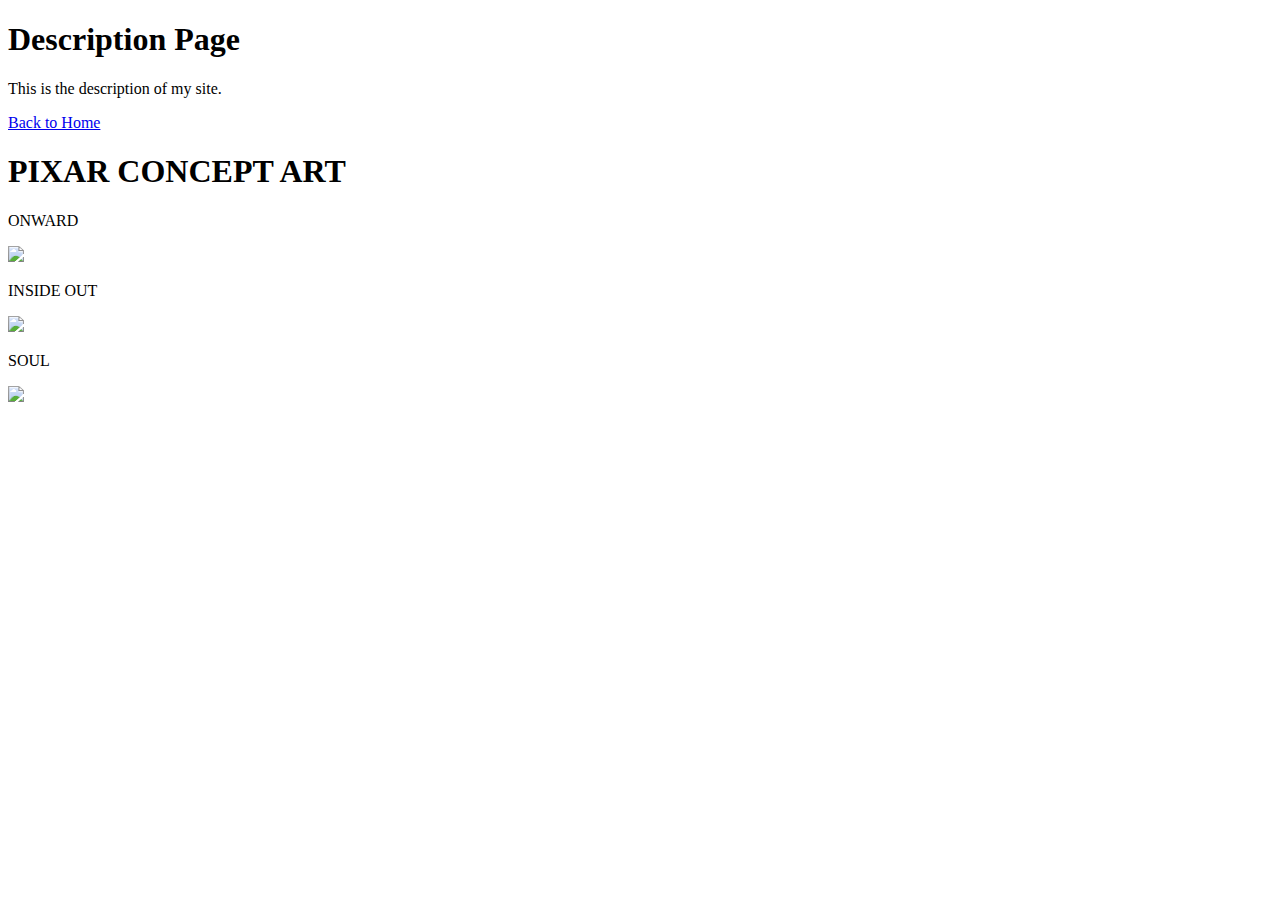
==== description.html @ 6f25723d "Update description.html" ====
<!-- description.html -->
<!DOCTYPE html>
<html lang="en">
<head>
    <meta charset="UTF-8">
    <meta name="viewport" content="width=device-width, initial-scale=1.0">
    <title>Description</title>
    <link rel="stylesheet" href="css/style.css">
</head>
<body>
    <h1>Description Page</h1>
    <p>This is the description of my site.</p>
    <a href="index.html">Back to Home</a>
      <h1>PIXAR CONCEPT ART</h1>
      <div>
        <p>ONWARD</p>
        <img id="short" src="https://dunke.nl/wp-content/uploads/2020/12/scale.jpg">
      </div>
      <div>
        <p>INSIDE OUT</p>
        <img class="tall" src="https://encrypted-tbn0.gstatic.com/images?q=tbn:ANd9GcQsOChzbAVxomR8C_1Lwz_wrlssxRFd_lVWtA&s" >
      </div>
      <div>
        <p>SOUL</p>
        <img class="tall" src="https://awesomelyluvvie.com/wp-content/uploads/2020/12/Disney-Pixar-Soul-Poster-1024x684.jpg">
      </div>
</body>
</html>
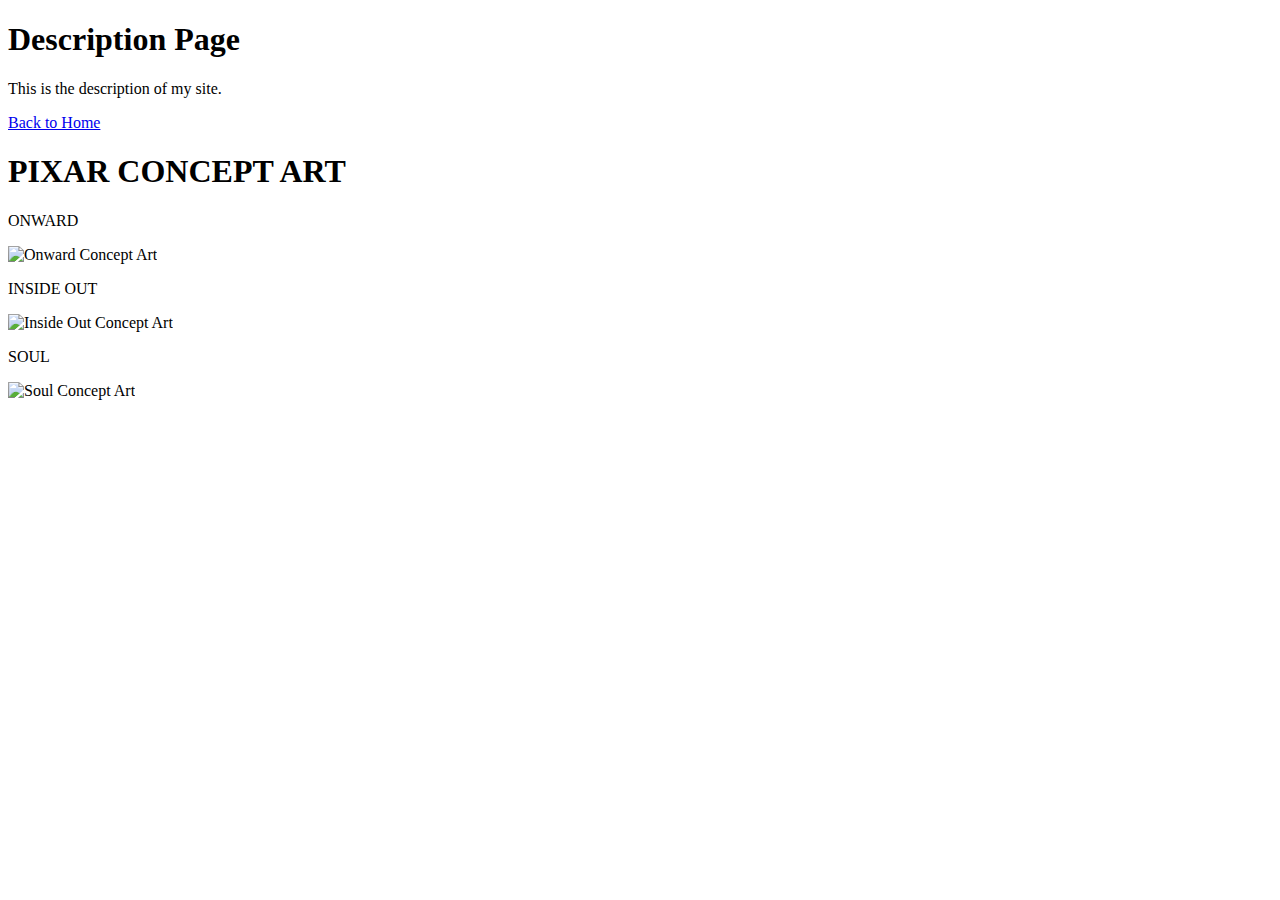
==== commit 1dd1ae02: "Update description.html" ====
--- a/description.html
+++ b/description.html
@@ -1,4 +1,3 @@
-<!-- description.html -->
 <!DOCTYPE html>
 <html lang="en">
 <head>
@@ -11,18 +10,19 @@
     <h1>Description Page</h1>
     <p>This is the description of my site.</p>
     <a href="index.html">Back to Home</a>
-      <h1>PIXAR CONCEPT ART</h1>
-      <div>
+
+    <h1>PIXAR CONCEPT ART</h1>
+    <div>
         <p>ONWARD</p>
-        <img id="short" src="https://dunke.nl/wp-content/uploads/2020/12/scale.jpg">
-      </div>
-      <div>
+        <img id="short" src="https://dunke.nl/wp-content/uploads/2020/12/scale.jpg" alt="Onward Concept Art">
+    </div>
+    <div>
         <p>INSIDE OUT</p>
-        <img class="tall" src="https://encrypted-tbn0.gstatic.com/images?q=tbn:ANd9GcQsOChzbAVxomR8C_1Lwz_wrlssxRFd_lVWtA&s" >
-      </div>
-      <div>
+        <img class="tall" src="https://encrypted-tbn0.gstatic.com/images?q=tbn:ANd9GcQsOChzbAVxomR8C_1Lwz_wrlssxRFd_lVWtA&s" alt="Inside Out Concept Art">
+    </div>
+    <div>
         <p>SOUL</p>
-        <img class="tall" src="https://awesomelyluvvie.com/wp-content/uploads/2020/12/Disney-Pixar-Soul-Poster-1024x684.jpg">
-      </div>
+        <img class="tall" src="https://awesomelyluvvie.com/wp-content/uploads/2020/12/Disney-Pixar-Soul-Poster-1024x684.jpg" alt="Soul Concept Art">
+    </div>
 </body>
 </html>
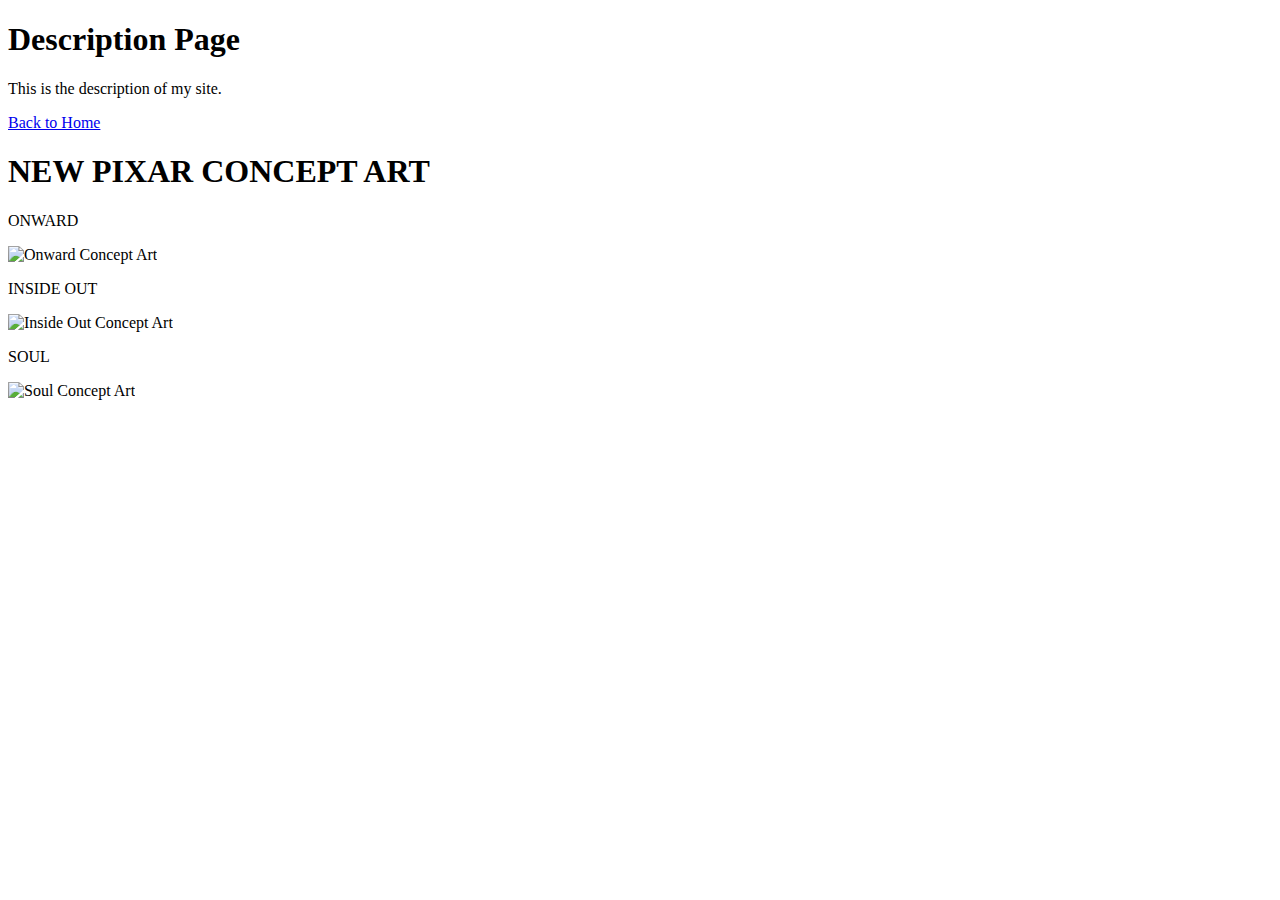
==== commit 344f3d0b: "update description" ====
--- a/description.html
+++ b/description.html
@@ -11,7 +11,7 @@
     <p>This is the description of my site.</p>
     <a href="index.html">Back to Home</a>
 
-    <h1>PIXAR CONCEPT ART</h1>
+    <h1> NEW PIXAR CONCEPT ART</h1>
     <div>
         <p>ONWARD</p>
         <img id="short" src="https://dunke.nl/wp-content/uploads/2020/12/scale.jpg" alt="Onward Concept Art">
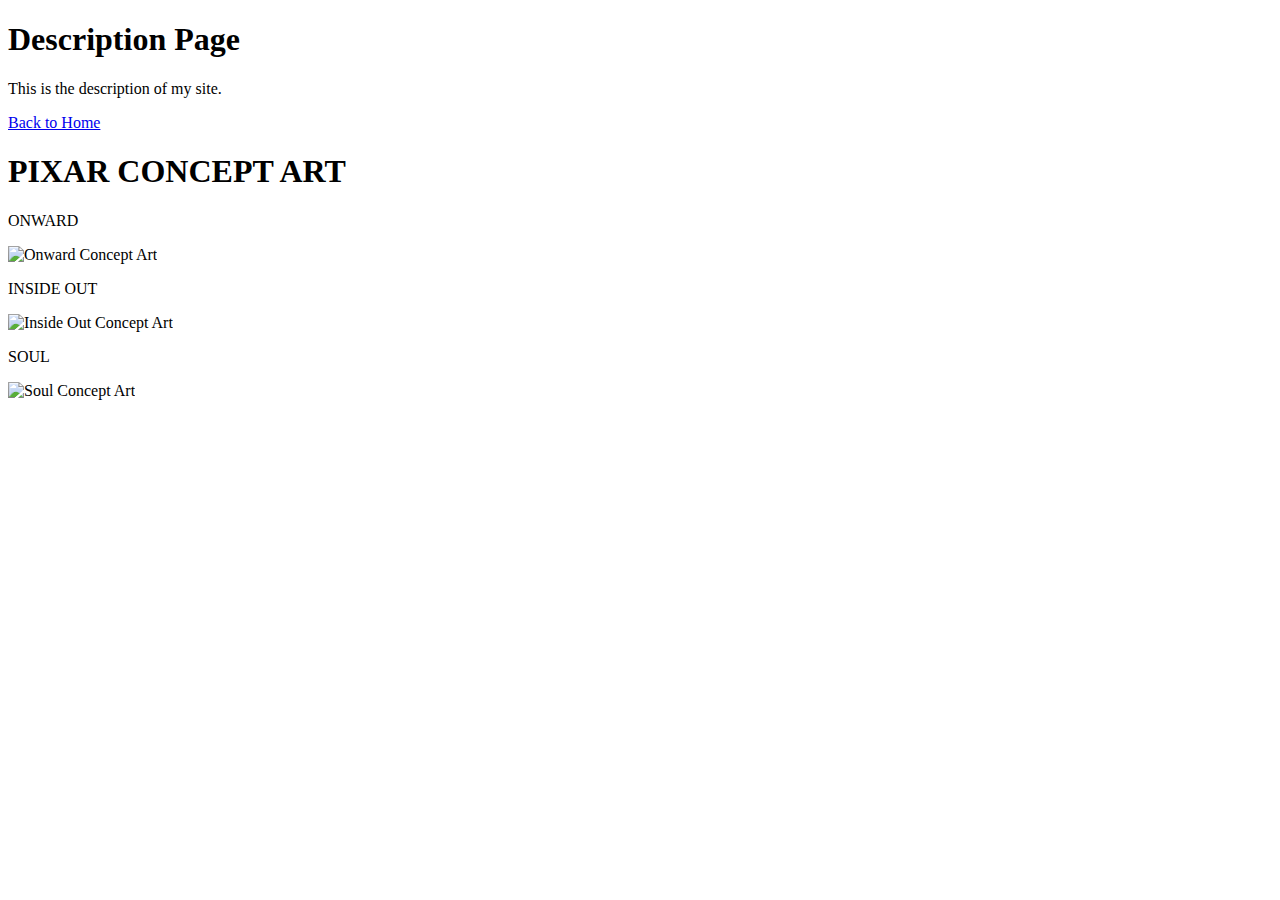
==== commit be5d412d: "Update description.html" ====
--- a/description.html
+++ b/description.html
@@ -11,7 +11,7 @@
     <p>This is the description of my site.</p>
     <a href="index.html">Back to Home</a>
 
-    <h1> NEW PIXAR CONCEPT ART</h1>
+    <h1> PIXAR CONCEPT ART</h1>
     <div>
         <p>ONWARD</p>
         <img id="short" src="https://dunke.nl/wp-content/uploads/2020/12/scale.jpg" alt="Onward Concept Art">
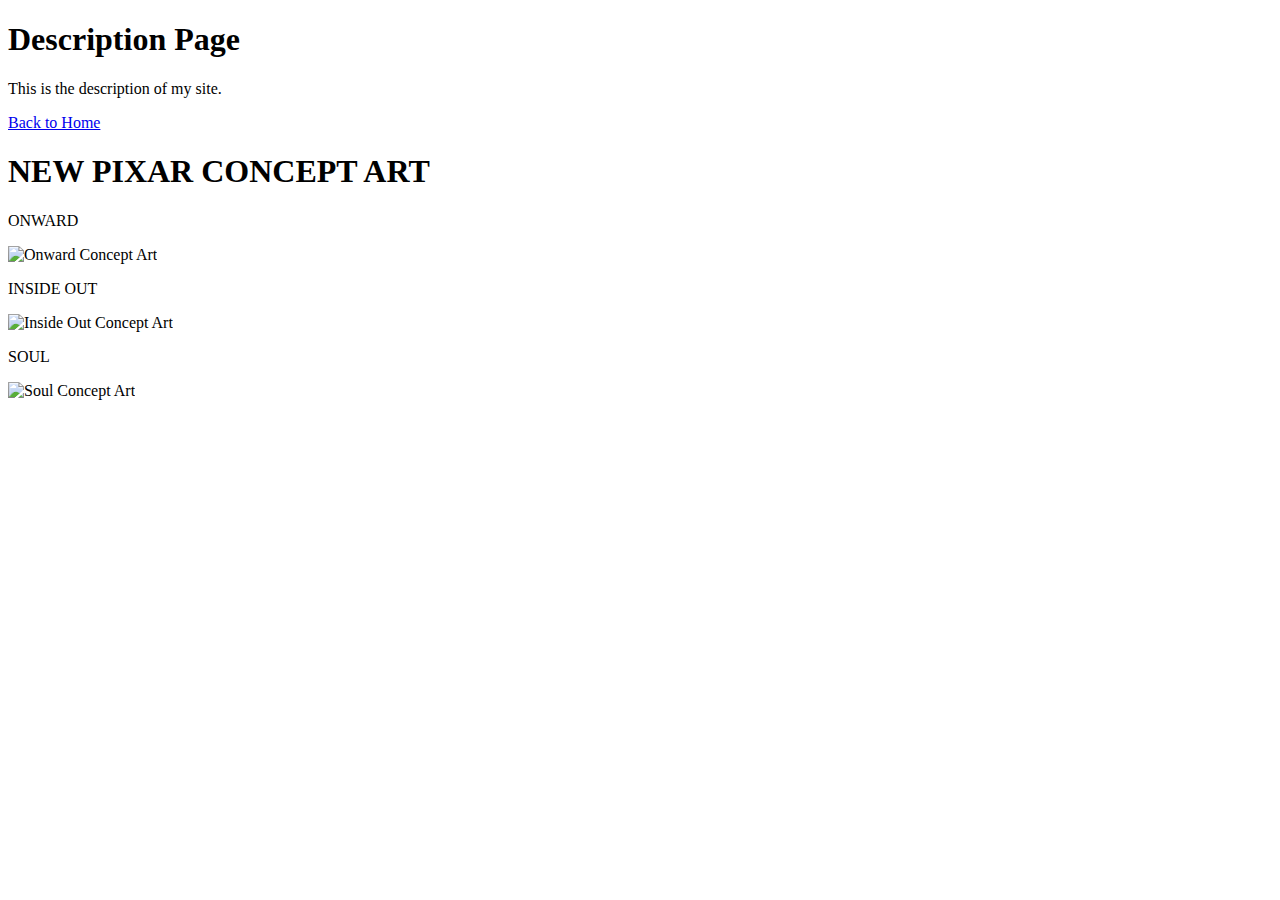
==== commit 4b5b671d: "change description" ====
--- a/description.html
+++ b/description.html
@@ -11,7 +11,7 @@
     <p>This is the description of my site.</p>
     <a href="index.html">Back to Home</a>
 
-    <h1> PIXAR CONCEPT ART</h1>
+    <h1> NEW PIXAR CONCEPT ART</h1>
     <div>
         <p>ONWARD</p>
         <img id="short" src="https://dunke.nl/wp-content/uploads/2020/12/scale.jpg" alt="Onward Concept Art">
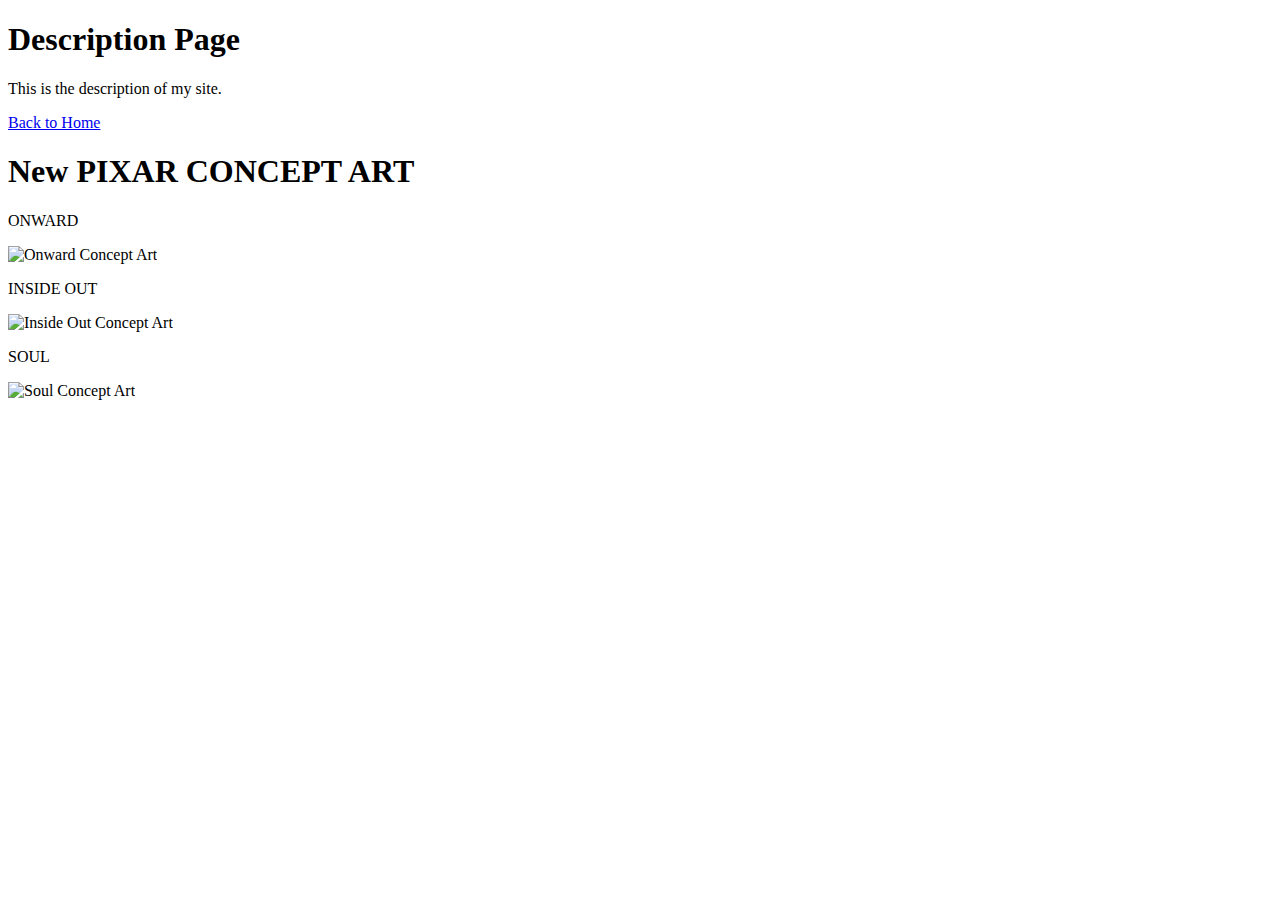
==== commit 1a0074a4: "Update index.html with new PIXAR ART 2 CONCEPT" ====
--- a/description.html
+++ b/description.html
@@ -11,7 +11,7 @@
     <p>This is the description of my site.</p>
     <a href="index.html">Back to Home</a>
 
-    <h1> NEW PIXAR CONCEPT ART</h1>
+    <h1> New PIXAR CONCEPT ART</h1>
     <div>
         <p>ONWARD</p>
         <img id="short" src="https://dunke.nl/wp-content/uploads/2020/12/scale.jpg" alt="Onward Concept Art">
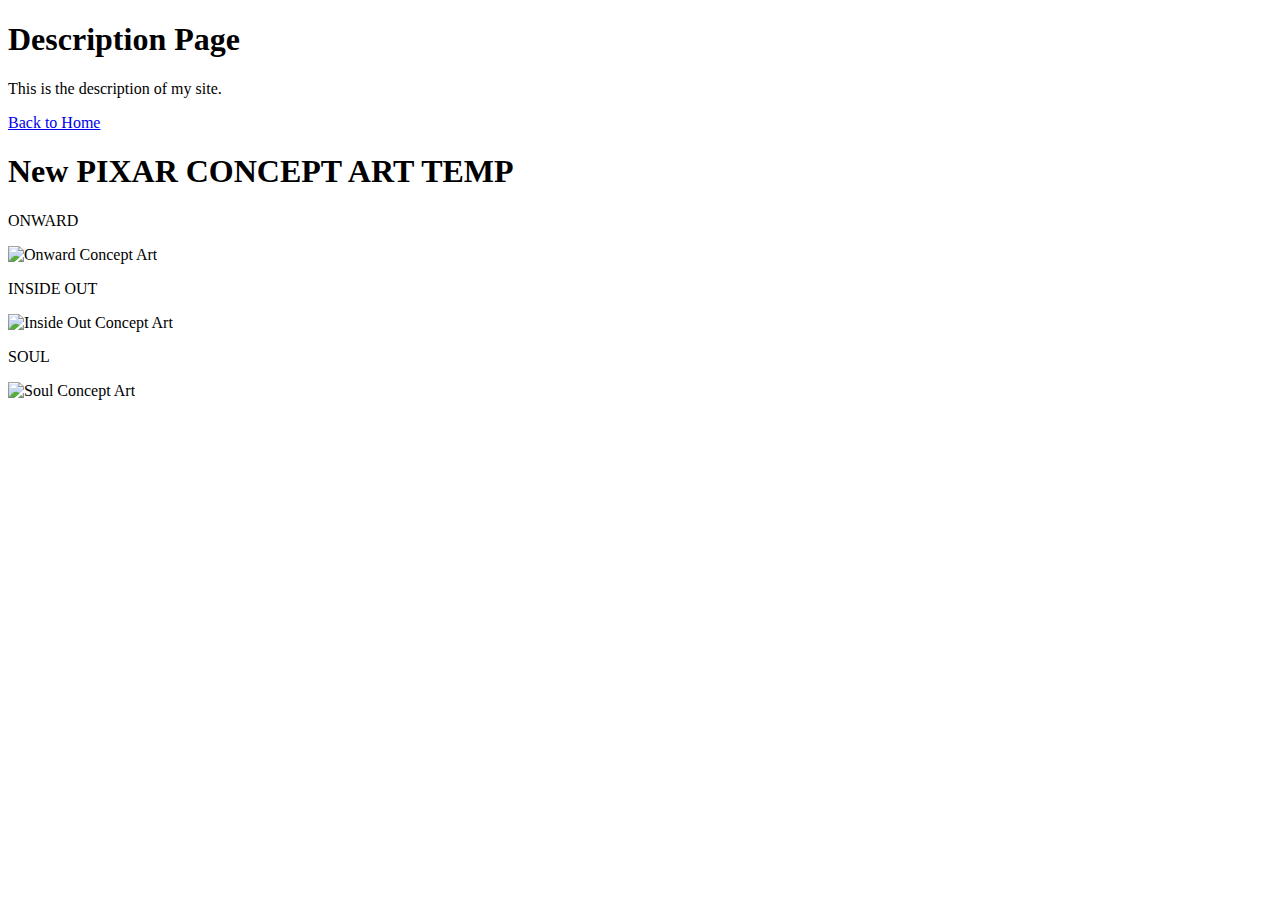
==== commit 3258a3e6: "updated temp" ====
--- a/description.html
+++ b/description.html
@@ -11,7 +11,7 @@
     <p>This is the description of my site.</p>
     <a href="index.html">Back to Home</a>
 
-    <h1> New PIXAR CONCEPT ART</h1>
+    <h1> New PIXAR CONCEPT ART TEMP</h1>
     <div>
         <p>ONWARD</p>
         <img id="short" src="https://dunke.nl/wp-content/uploads/2020/12/scale.jpg" alt="Onward Concept Art">
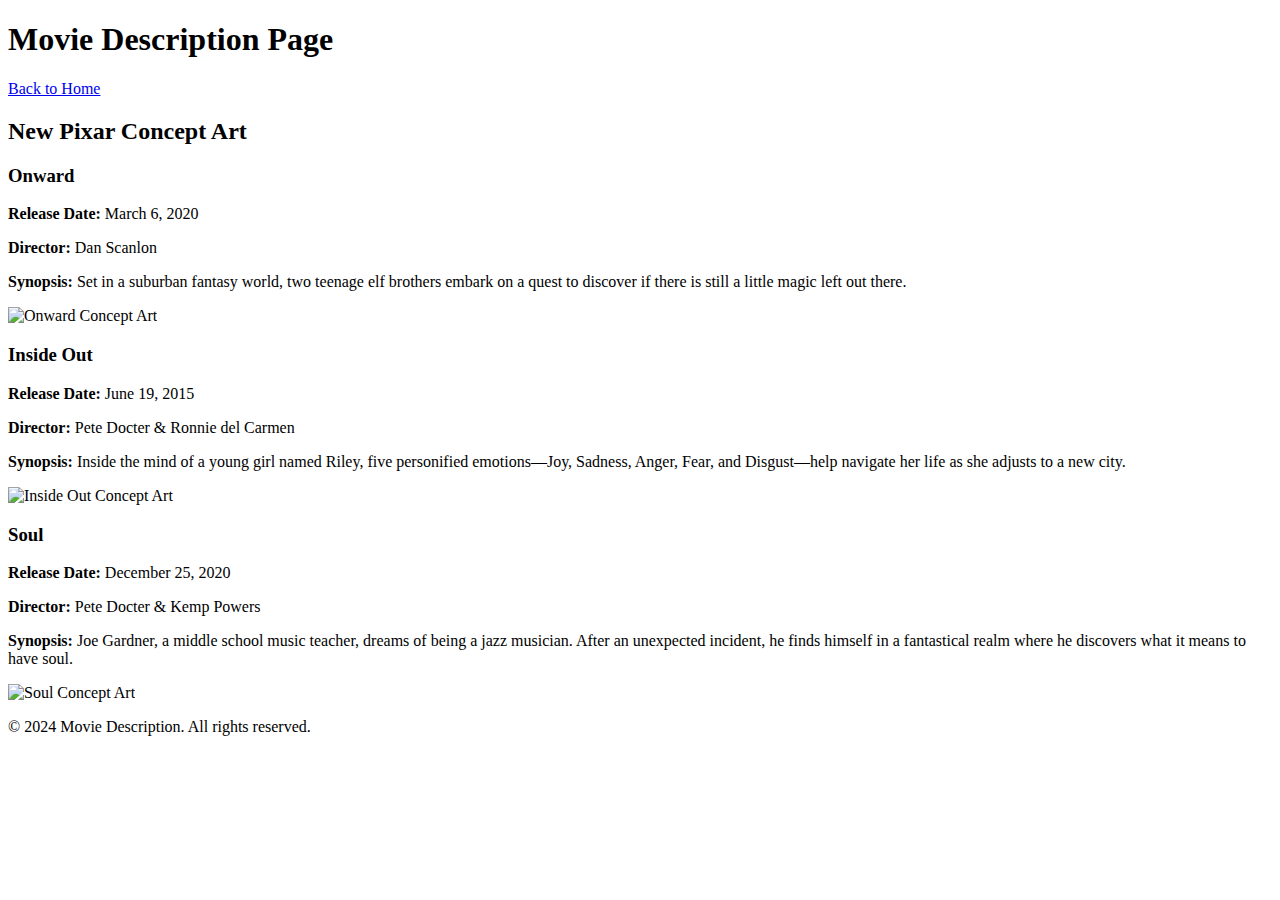
==== commit fde07e3f: "Update description.html" ====
--- a/description.html
+++ b/description.html
@@ -3,26 +3,47 @@
 <head>
     <meta charset="UTF-8">
     <meta name="viewport" content="width=device-width, initial-scale=1.0">
-    <title>Description</title>
+    <title>Movie Description Page</title>
     <link rel="stylesheet" href="css/style.css">
 </head>
 <body>
-    <h1>Description Page</h1>
-    <p>This is the description of my site.</p>
-    <a href="index.html">Back to Home</a>
+    <header>
+        <h1>Movie Description Page</h1>
+        <nav>
+            <a href="index.html">Back to Home</a>
+        </nav>
+    </header>
 
-    <h1> New PIXAR CONCEPT ART TEMP</h1>
-    <div>
-        <p>ONWARD</p>
-        <img id="short" src="https://dunke.nl/wp-content/uploads/2020/12/scale.jpg" alt="Onward Concept Art">
-    </div>
-    <div>
-        <p>INSIDE OUT</p>
-        <img class="tall" src="https://encrypted-tbn0.gstatic.com/images?q=tbn:ANd9GcQsOChzbAVxomR8C_1Lwz_wrlssxRFd_lVWtA&s" alt="Inside Out Concept Art">
-    </div>
-    <div>
-        <p>SOUL</p>
-        <img class="tall" src="https://awesomelyluvvie.com/wp-content/uploads/2020/12/Disney-Pixar-Soul-Poster-1024x684.jpg" alt="Soul Concept Art">
-    </div>
+    <section>
+        <h2>New Pixar Concept Art</h2>
+
+        <article>
+            <h3>Onward</h3>
+            <p><strong>Release Date:</strong> March 6, 2020</p>
+            <p><strong>Director:</strong> Dan Scanlon</p>
+            <p><strong>Synopsis:</strong> Set in a suburban fantasy world, two teenage elf brothers embark on a quest to discover if there is still a little magic left out there.</p>
+            <img id="short" src="https://dunke.nl/wp-content/uploads/2020/12/scale.jpg" alt="Onward Concept Art">
+        </article>
+
+        <article>
+            <h3>Inside Out</h3>
+            <p><strong>Release Date:</strong> June 19, 2015</p>
+            <p><strong>Director:</strong> Pete Docter & Ronnie del Carmen</p>
+            <p><strong>Synopsis:</strong> Inside the mind of a young girl named Riley, five personified emotions—Joy, Sadness, Anger, Fear, and Disgust—help navigate her life as she adjusts to a new city.</p>
+            <img class="tall" src="https://encrypted-tbn0.gstatic.com/images?q=tbn:ANd9GcQsOChzbAVxomR8C_1Lwz_wrlssxRFd_lVWtA&s" alt="Inside Out Concept Art">
+        </article>
+
+        <article>
+            <h3>Soul</h3>
+            <p><strong>Release Date:</strong> December 25, 2020</p>
+            <p><strong>Director:</strong> Pete Docter & Kemp Powers</p>
+            <p><strong>Synopsis:</strong> Joe Gardner, a middle school music teacher, dreams of being a jazz musician. After an unexpected incident, he finds himself in a fantastical realm where he discovers what it means to have soul.</p>
+            <img class="tall" src="https://awesomelyluvvie.com/wp-content/uploads/2020/12/Disney-Pixar-Soul-Poster-1024x684.jpg" alt="Soul Concept Art">
+        </article>
+    </section>
+
+    <footer>
+        <p>&copy; 2024 Movie Description. All rights reserved.</p>
+    </footer>
 </body>
 </html>
